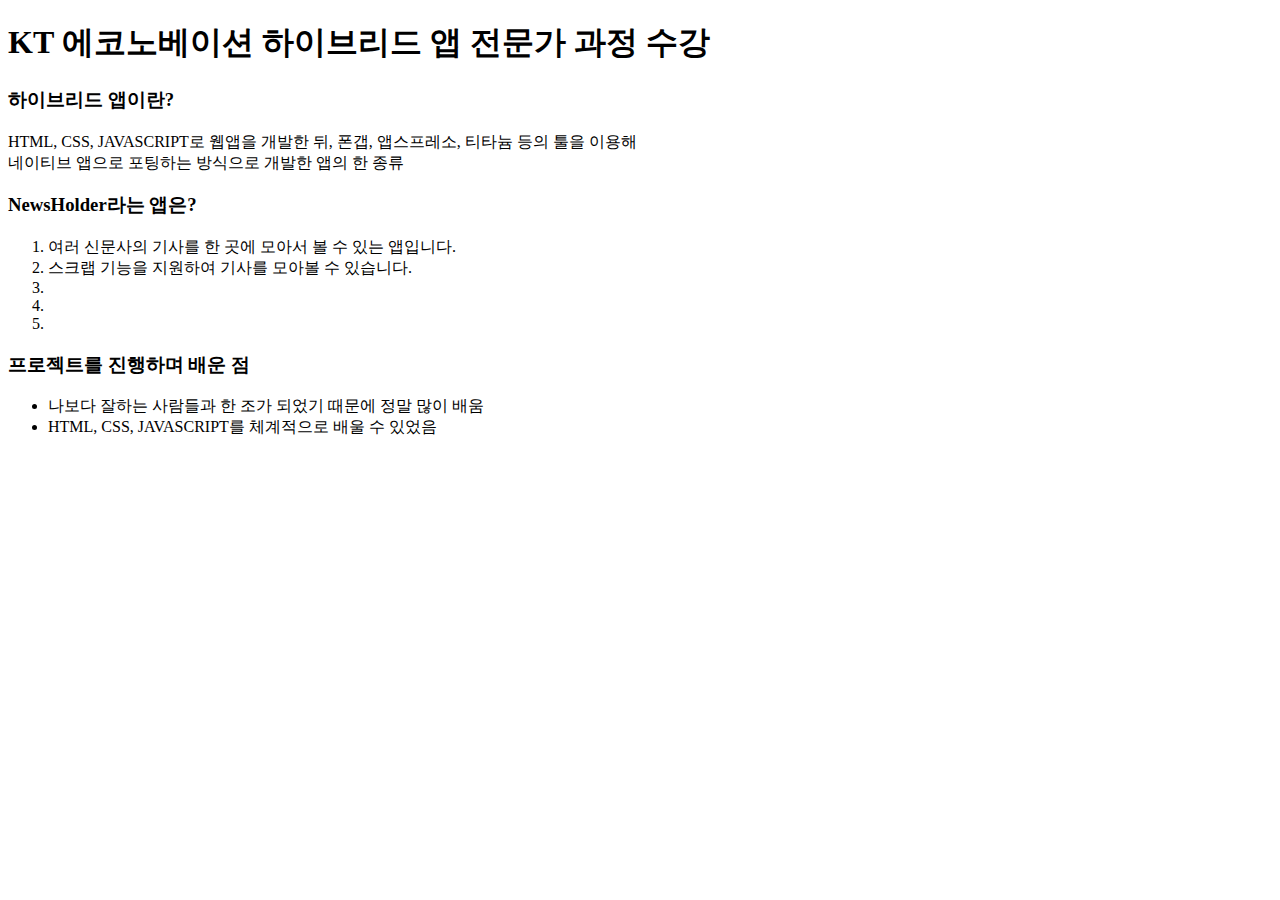
==== modal/hybrid_app.html @ 4baf1135 "image folder" ====
<!DOCTYPE html PUBLIC "-//W3C//DTD HTML 4.01 Transitional//EN" "http://www.w3.org/TR/html4/loose.dtd">
<html>
<head>
<meta http-equiv="Content-Type" content="text/html; charset=UTF-8">
<title>Insert title here</title>
</head>
<body>
	<h1>KT 에코노베이션 하이브리드 앱 전문가 과정 수강</h1>
	
	<h3>하이브리드 앱이란?</h3>
	HTML, CSS, JAVASCRIPT로 웹앱을 개발한 뒤, 폰갭, 앱스프레소, 티타늄 등의 툴을 이용해 <br>
	네이티브 앱으로 포팅하는 방식으로 개발한 앱의 한 종류
	
	<h3>NewsHolder라는 앱은?</h3>
	<ol>
		<li>여러 신문사의 기사를 한 곳에 모아서 볼 수 있는 앱입니다.</li>
		<li>스크랩 기능을 지원하여 기사를 모아볼 수 있습니다.</li>
		<li></li>
		<li></li>
		<li></li>
	</ol>
	
	<h3>프로젝트를 진행하며 배운 점</h3>
	<ul>
		<li>나보다 잘하는 사람들과 한 조가 되었기 때문에 정말 많이 배움</li>
		<li>HTML, CSS, JAVASCRIPT를 체계적으로 배울 수 있었음</li>
	</ul>
</body>
</html>
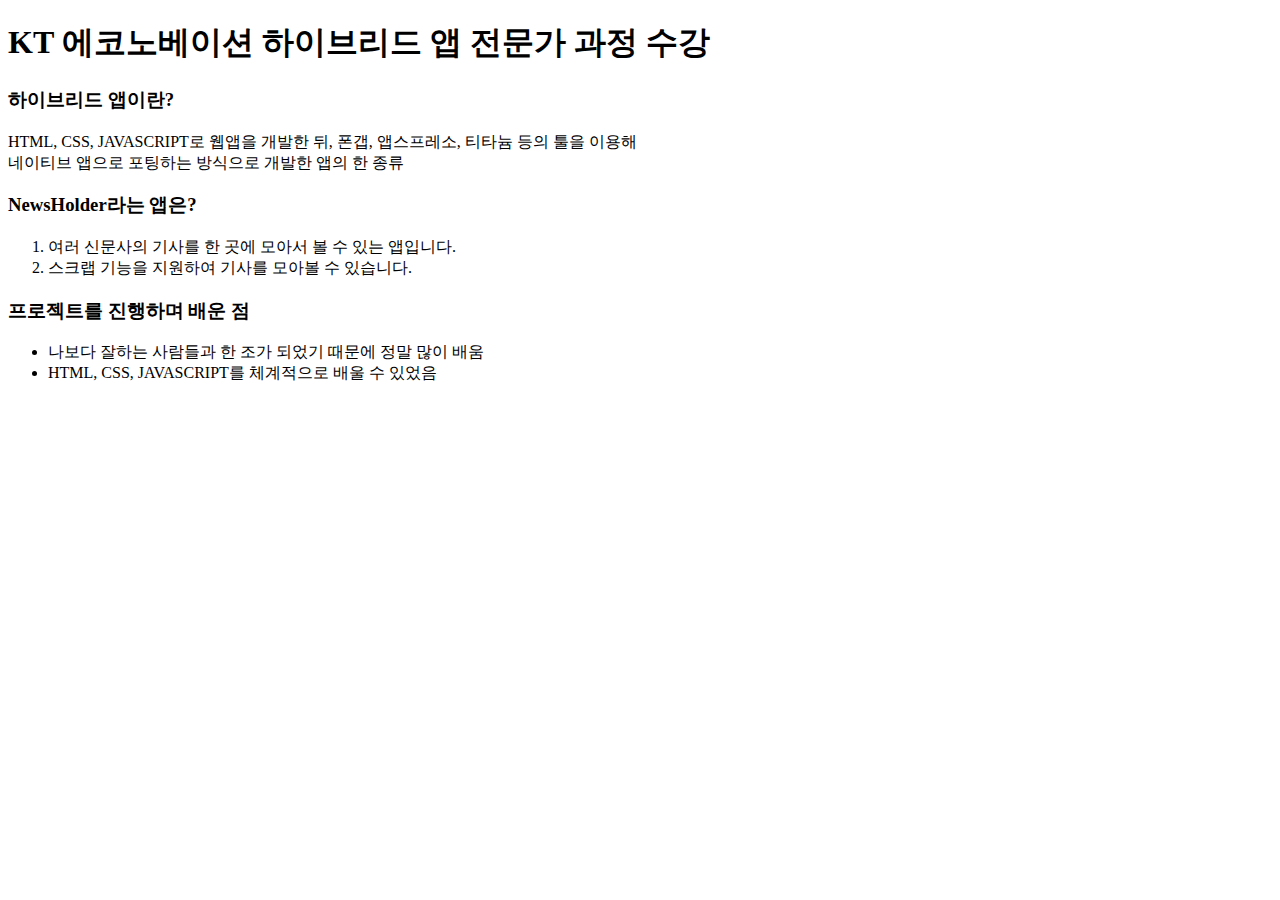
==== commit 5ea1aba6: "modify hybrid_app.html" ====
--- a/modal/hybrid_app.html
+++ b/modal/hybrid_app.html
@@ -15,9 +15,6 @@
 	<ol>
 		<li>여러 신문사의 기사를 한 곳에 모아서 볼 수 있는 앱입니다.</li>
 		<li>스크랩 기능을 지원하여 기사를 모아볼 수 있습니다.</li>
-		<li></li>
-		<li></li>
-		<li></li>
 	</ol>
 	
 	<h3>프로젝트를 진행하며 배운 점</h3>
@@ -26,4 +23,4 @@
 		<li>HTML, CSS, JAVASCRIPT를 체계적으로 배울 수 있었음</li>
 	</ul>
 </body>
-</html>+</html>
